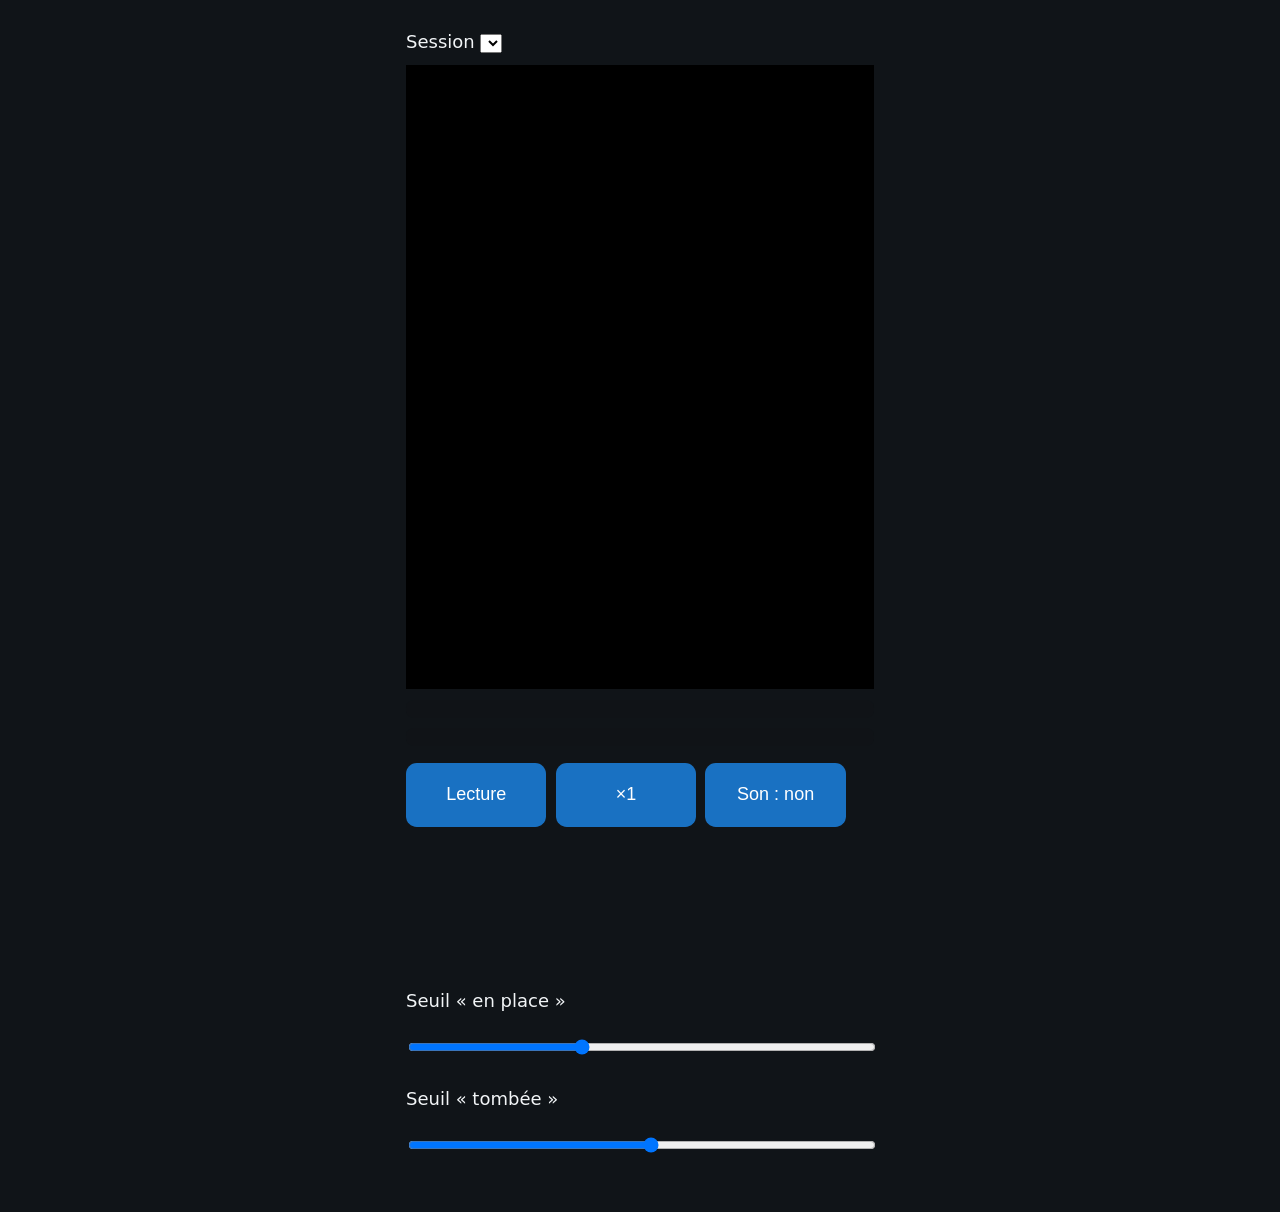
==== web/replay.html @ 6397995b "feat(web): replay player with contours, banner and sound [RPL-T5] (Muse Code)" ====
<!DOCTYPE html>
<html lang="fr">
<head>
<meta charset="utf-8">
<meta name="viewport" content="width=device-width, initial-scale=1, maximum-scale=1, user-scalable=no">
<title>FixLoop — replay d'une réparation</title>
<link rel="stylesheet" href="style.css">
</head>
<body>
<main id="app">

<p id="honesty" role="note"></p>

<p><label for="session-select">Session</label>
<select id="session-select"></select></p>

<div class="stage">
<video id="replay-video" playsinline controlslist="nodownload"></video>
<svg id="replay-overlay" preserveAspectRatio="xMidMid slice" aria-hidden="true"></svg>
</div>

<p id="step-banner" role="status"></p>
<p id="subtitle"></p>
<p id="measure-line"></p>

<div class="buttons">
<button id="btn-play" type="button">Lecture</button>
<button id="btn-speed" type="button">×1</button>
<button id="btn-sound" type="button">Son : non</button>
</div>

<svg id="curve" aria-label="Courbe du contact"></svg>
<div id="timeline" role="list"></div>
<section id="event-detail" aria-live="polite"></section>

<div id="thresholds">
<label for="thr-on">Seuil « en place » <input id="thr-on" type="range" min="0" max="0.5" step="0.01" value="0.18"></label>
<label for="thr-off">Seuil « tombée » <input id="thr-off" type="range" min="0" max="0.5" step="0.01" value="0.26"></label>
<p id="sim-note" hidden>Simulation : la frise des événements réels ne change pas.</p>
</div>

<p id="links"></p>

</main>
<script type="module" src="replay.js"></script>
</body>
</html>
---- web/style.css ----
/* FixLoop : portrait, contrastes, gros boutons au pouce (APP-R9.2, APP-R4.1). */
:root {
  --fond: #101418;
  --panneau: rgba(16, 20, 24, 0.78);
  --texte: #f2f5f7;
  --accent: #2f9e44;
  --alerte: #e03131;
  --etape: #1971c2;
  font-size: 18px;
}

* { box-sizing: border-box; }

body {
  margin: 0;
  background: var(--fond);
  color: var(--texte);
  font-family: system-ui, -apple-system, "Segoe UI", sans-serif;
  font-size: 1rem;
  line-height: 1.4;
}

main { max-width: 28rem; margin: 0 auto; padding: 1rem; }

section[hidden] { display: none; }

h1 { font-size: 1.6rem; margin: 0.5rem 0; }

p { margin: 0.6rem 0; }

.stage {
  position: relative;
  width: 100%;
  aspect-ratio: 3 / 4;
  background: #000;
}

.stage video, .stage svg {
  position: absolute;
  inset: 0;
  width: 100%;
  height: 100%;
  object-fit: cover;
}

#overlay.stale, #overlay-anomaly.stale { opacity: 0.3; }

button {
  font-size: 1rem;
  min-height: 64px;
  min-width: 30%;
  padding: 0.7rem 1.2rem;
  margin: 0.3rem 0.2rem 0.3rem 0;
  border: none;
  border-radius: 0.6rem;
  background: var(--etape);
  color: #fff;
}

button:active, button.pressed { filter: brightness(1.25); }

#btn-done, #btn-done2 { background: var(--accent); min-width: 60%; }

#step-banner, #subtitle, #measure, #anomaly-banner, #subtitle-anomaly {
  background: var(--panneau);
  padding: 0.5rem 0.7rem;
  border-radius: 0.4rem;
}

#anomaly-banner { background: rgba(224, 49, 49, 0.85); }

#measure { font-size: 0.9rem; }

#mic-indicator { background: var(--panneau); padding: 0.3rem 0.6rem; border-radius: 0.4rem; }

input {
  font-size: 1rem;
  padding: 0.6rem;
  min-height: 64px;
  width: 100%;
}

a { color: #99d0ff; }

.part {
  stroke-width: 3;
  vector-effect: non-scaling-stroke;
  fill-opacity: 0.15;
}
.color-blue { stroke: #1971c2; fill: #1971c2; }
.color-red { stroke: #e03131; fill: #e03131; }
.color-green { stroke: #2f9e44; fill: #2f9e44; }
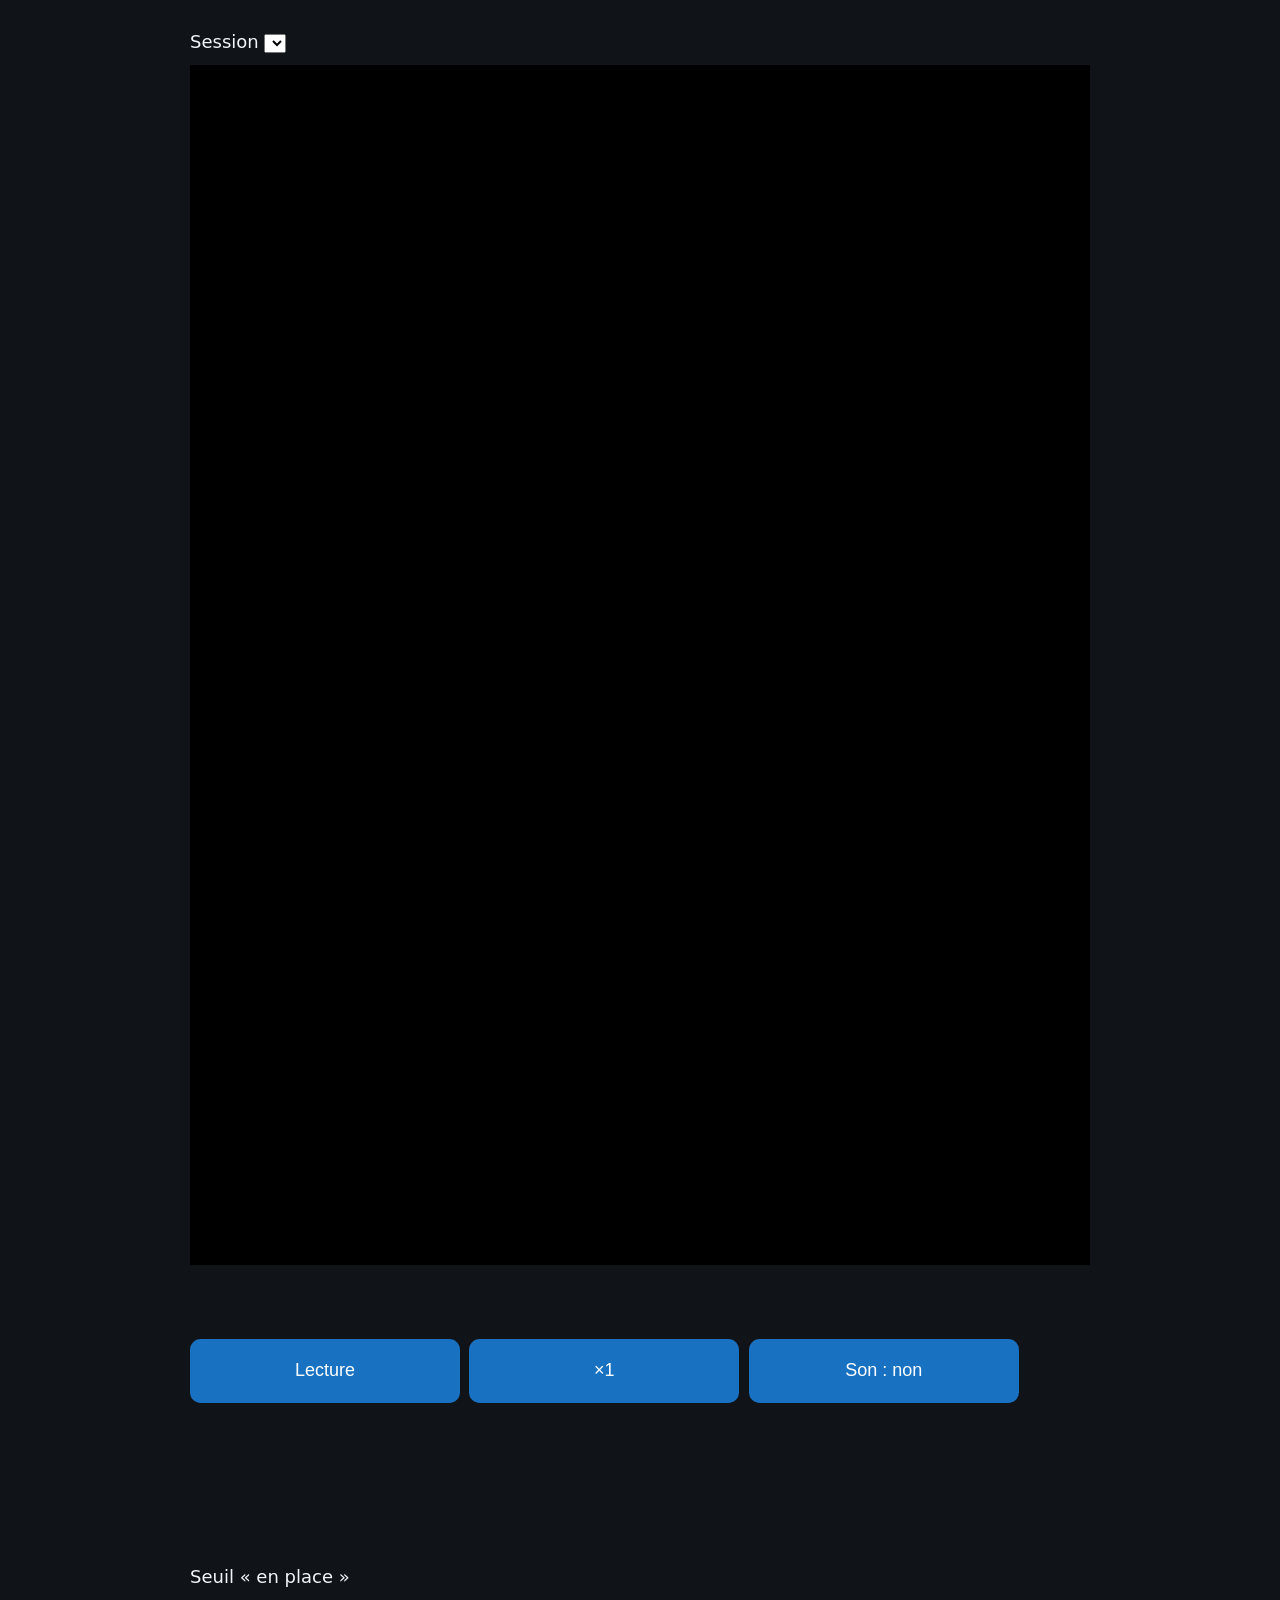
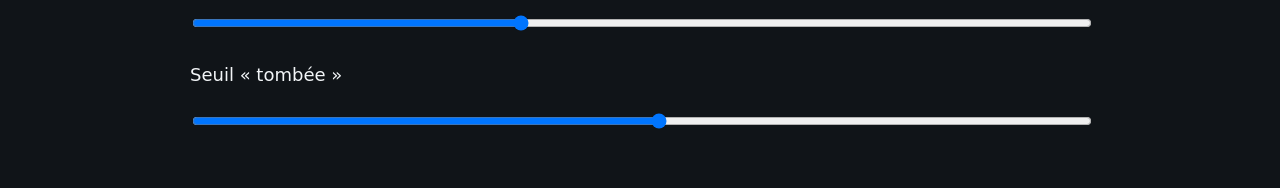
==== commit a043de62: "feat(eval): benchmark results, robustness report, replay sessions [EVAL-T7] [EVAL-T8] [EVAL-T9] [EVA" ====
--- a/web/replay.html
+++ b/web/replay.html
@@ -6,7 +6,7 @@
 <title>FixLoop — replay d'une réparation</title>
 <link rel="stylesheet" href="style.css">
 </head>
-<body>
+<body class="replay">
 <main id="app">
 
 <p id="honesty" role="note"></p>
@@ -15,7 +15,7 @@
 <select id="session-select"></select></p>
 
 <div class="stage">
-<video id="replay-video" playsinline controlslist="nodownload"></video>
+<video id="replay-video" playsinline muted preload="auto" controlslist="nodownload"></video>
 <svg id="replay-overlay" preserveAspectRatio="xMidMid slice" aria-hidden="true"></svg>
 </div>
 
@@ -42,6 +42,28 @@
 <p id="links"></p>
 
 </main>
-<script type="module" src="replay.js"></script>
+<script type="module">
+import { wire, loadIndex, selectSession, onPlayPressed, onSpeedPressed, onSoundPressed, onThresholdInput } from "./replay.js";
+
+const video = document.getElementById("replay-video");
+const svg = document.getElementById("replay-overlay");
+wire(video, svg);
+const select = document.getElementById("session-select");
+const index = await loadIndex();
+for (const s of index) {
+  const opt = document.createElement("option");
+  opt.value = s.name;
+  opt.textContent = s.title || s.name;
+  select.appendChild(opt);
+}
+const wanted = new URLSearchParams(location.search).get("session");
+await selectSession(select.value = (index.some((s) => s.name === wanted) && wanted) || (index[0] && index[0].name) || "");
+select.addEventListener("change", () => selectSession(select.value));
+document.getElementById("btn-play").addEventListener("click", onPlayPressed);
+document.getElementById("btn-speed").addEventListener("click", onSpeedPressed);
+document.getElementById("btn-sound").addEventListener("click", onSoundPressed);
+document.getElementById("thr-on").addEventListener("input", onThresholdInput);
+document.getElementById("thr-off").addEventListener("input", onThresholdInput);
+</script>
 </body>
 </html>
--- a/web/style.css
+++ b/web/style.css
@@ -21,6 +21,7 @@
 }
 
 main { max-width: 28rem; margin: 0 auto; padding: 1rem; }
+.replay main { max-width: 52rem; }  /* vidéo en paysage : plus large sur ordinateur */
 
 section[hidden] { display: none; }
 
